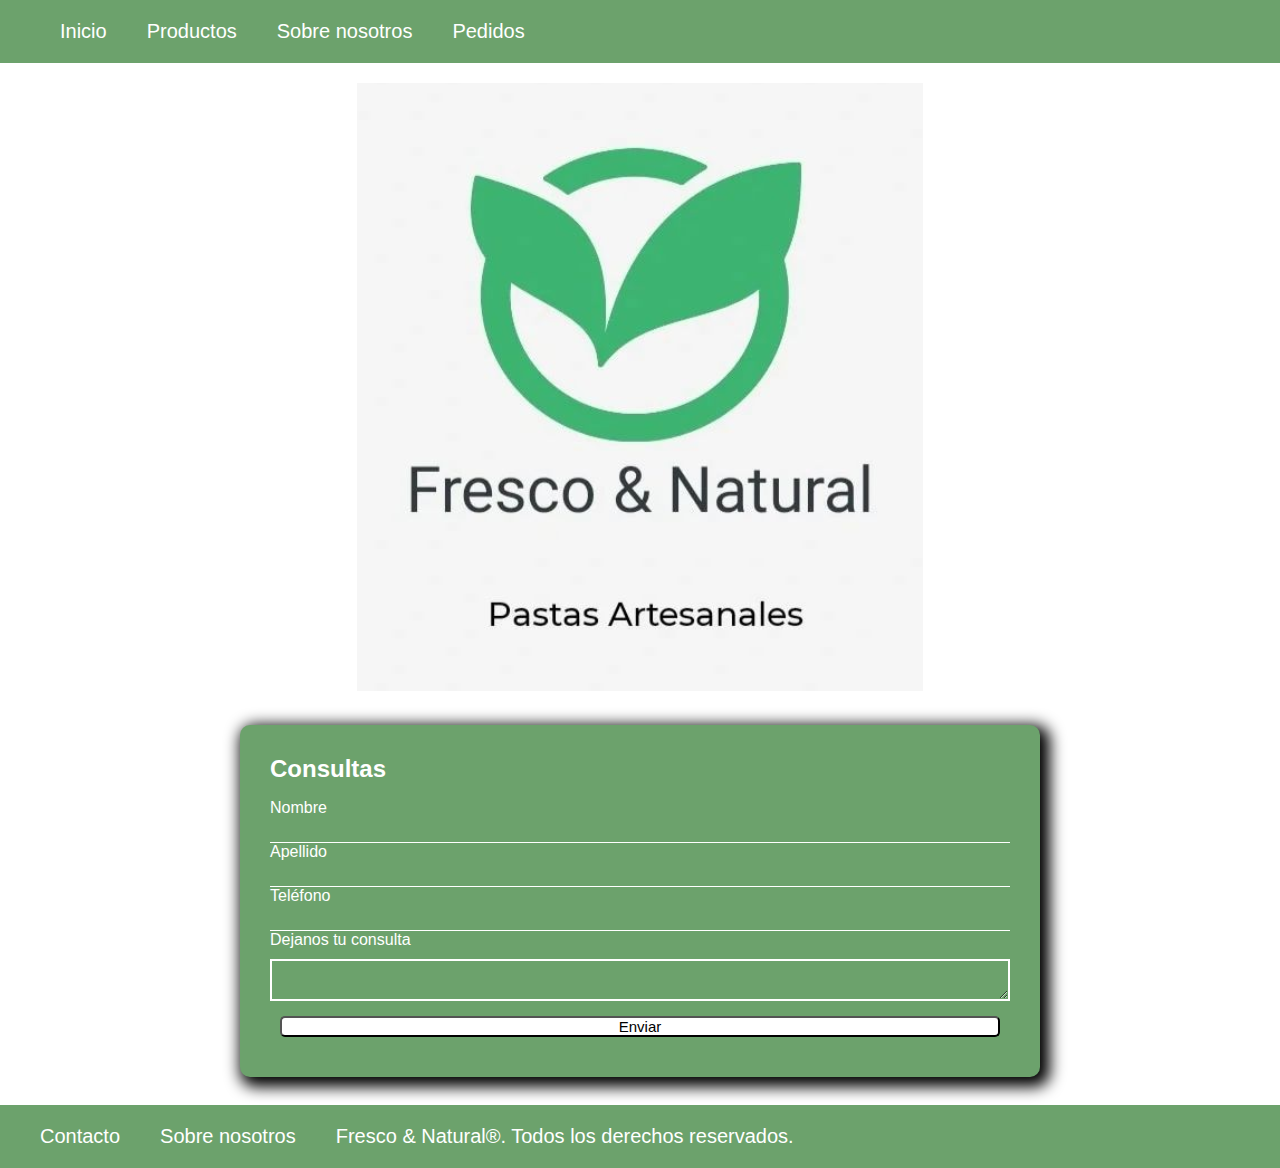
==== Pages/consullta.html @ 504fe296 "se terminan de escribir los codigos de las distintas paginas. Se codea html. Se hace commit para gua" ====
<!DOCTYPE html>
<html lang="en">
<head>
    <meta charset="UTF-8">
    <meta http-equiv="X-UA-Compatible" content="IE=edge">
    <meta name="viewport" content="width=device-width, initial-scale=1.0">
    <title>Consultas</title>
    <link rel="stylesheet" href="../assets/css/style.css">
    <link rel="shortcut icon" href="../assets/img/logo.png" type="image/x-icon">
    </head>
<body>
    <nav class="navbar">
        <div>
            <ul class="menu">
                <li><a href="../index.html">Inicio</a></li>
                <li><a href="./productos.html">Productos</a></li>
                <li><a href="../Pages/nosotros.html">Sobre nosotros</a></li>
                <li><a href="">Pedidos</a></li>
            </ul>
        </div>
    </nav>

    <header class="header">

        <img src="../assets/img/logo.png" alt="">

    </header>

    <form class="formulario-consulta" action="formulario">
        <h2>Consultas</h2>
        <label> Nombre
            <input type="text" name="nombre" required>
        </label>
        <label>Apellido
            <input type="text" name="apellido" required>
        </label>
        <label>Teléfono
            <input type="tel" name="tel" required>
        </label>
        <label>Dejanos tu consulta
            <textarea name="consulta" id="consulta" cols="30" rows="10"></textarea>
        </label>
        <button type="submit"><a href="./consullta.html">Enviar</a></button>

    </form><br>

    <footer class="footer">
        <div>
            <ul class="info-footer">
                <li><a href="">Contacto</a></li>
                <li><a href="../Pages/nosotros.html">Sobre nosotros</a></li>
                <li><a href="https://www.instagram.com/fresco_y_natural_1/" target="_blank">Fresco & Natural®. Todos los derechos reservados.</a></li>
            </ul>
        </div>
    </footer>
</body>
</html>
---- assets/css/style.css ----
* {
  padding: 0;
  margin: 0;
  box-sizing: border-box;
  font-family: Arial, Helvetica, sans-serif;
}

.header {
  padding: 20px;
  text-align: center;
}

.header > h1 {
  padding: 20px;
}

.info-footer {
  padding: 20px;
  background-color: rgb(108, 162, 108);
  display: flex;
  font-size: 20px;
  text-decoration: none;
  list-style-type: none;
}

.navbar {
  background-color: rgb(108, 162, 108);
  padding: 10px 20px;
  list-style-type: none;
  text-decoration: none;
  font-size: 20px;
}

.formulario-consulta {
  padding: 30px;
  margin-bottom: 30px;
  max-width: 800px;
  box-shadow: 5px 5px 15px 5px #000000;
  margin: 10px auto;
  display: grid;
  background-color: rgb(108, 162, 108);
  border-radius: 10px;
  grid-template-columns: 1fr 1fr;
  grid-template-rows: 1fr 1fr 1fr 1fr 70px;
  grid-template-areas: "titulo     titulo" "nombre    nombre" "apellido apellido" "tel        tel   " "consulta   consulta" "btn          btn";
}

.formulario-consulta h2:nth-child(1) {
  grid-area: titulo;
  color: white;
}

.formulario-consulta label:nth-child(2) {
  grid-area: nombre;
}

.formulario-consulta label:nth-child(3) {
  grid-area: apellido;
}

.formulario-consulta label:nth-child(4) {
  grid-area: tel;
}

.formulario-consulta label:nth-child(5) {
  grid-area: consulta;
}

.formulario-consulta button:nth-child(6) {
  grid-area: btn;
  border-radius: 5px;
  background-color: white;
  font-size: 15px;
  margin: 10px;
  margin-top: 15px;
}
.formulario-consulta button:nth-child(6) > a {
  text-decoration: none;
  color: #000000;
}
.formulario-consulta button:nth-child(6) > a > a:hover {
  background-color: blue;
  color: white;
}

.formulario-consulta label {
  display: flex;
  flex-direction: column;
  gap: 10px;
  color: white;
}

.formulario-consulta > label > input {
  background-color: transparent;
  border: 0;
  border-bottom: 1px solid white;
  outline: none;
}

.formulario-consulta > label > input {
  color: white;
}

.formulario-consulta > label > textarea {
  color: white;
}

.formulario-consulta > label > textarea {
  background-color: transparent;
  border: 0;
  border: 2px solid white;
  outline: none;
  height: 200px;
}

.menu {
  display: flex;
  padding: 10px 20px;
  list-style-type: none;
}

ul > li > a {
  padding: 20px;
  color: white;
  text-decoration: none;
  list-style-type: none;
}

.main-nosotros {
  padding: 20px;
}

.nosotros {
  padding: 30px;
  max-width: 800px;
  box-shadow: 5px 5px 15px 5px #000000;
  margin: 10px auto;
  display: grid;
  background-color: rgb(108, 162, 108);
  border-radius: 10px;
  text-align: center;
  color: white;
  font-size: 20px;
}

.productos-info {
  margin: 20px;
  width: 250px;
  border: 1px solid;
  display: flex;
  flex-direction: column;
  padding: 10px;
  border-radius: 5px;
  gap: 20px;
  box-shadow: 10px 10px 5px 0px black;
  text-align: center;
}
.productos-info > img {
  width: 100%;
}
.productos-info > .btn {
  background-color: rgb(108, 162, 108);
  border: 0;
  padding: 10px;
  color: white;
  border-radius: 5px;
  text-decoration: none;
  list-style-type: none;
}
.productos-info > .btn:hover {
  background-color: blue;
}
.productos-info > .btn > a {
  text-decoration: none;
  list-style-type: none;
  color: white;
}
.productos-info > .btn > a:hover {
  color: white;
}
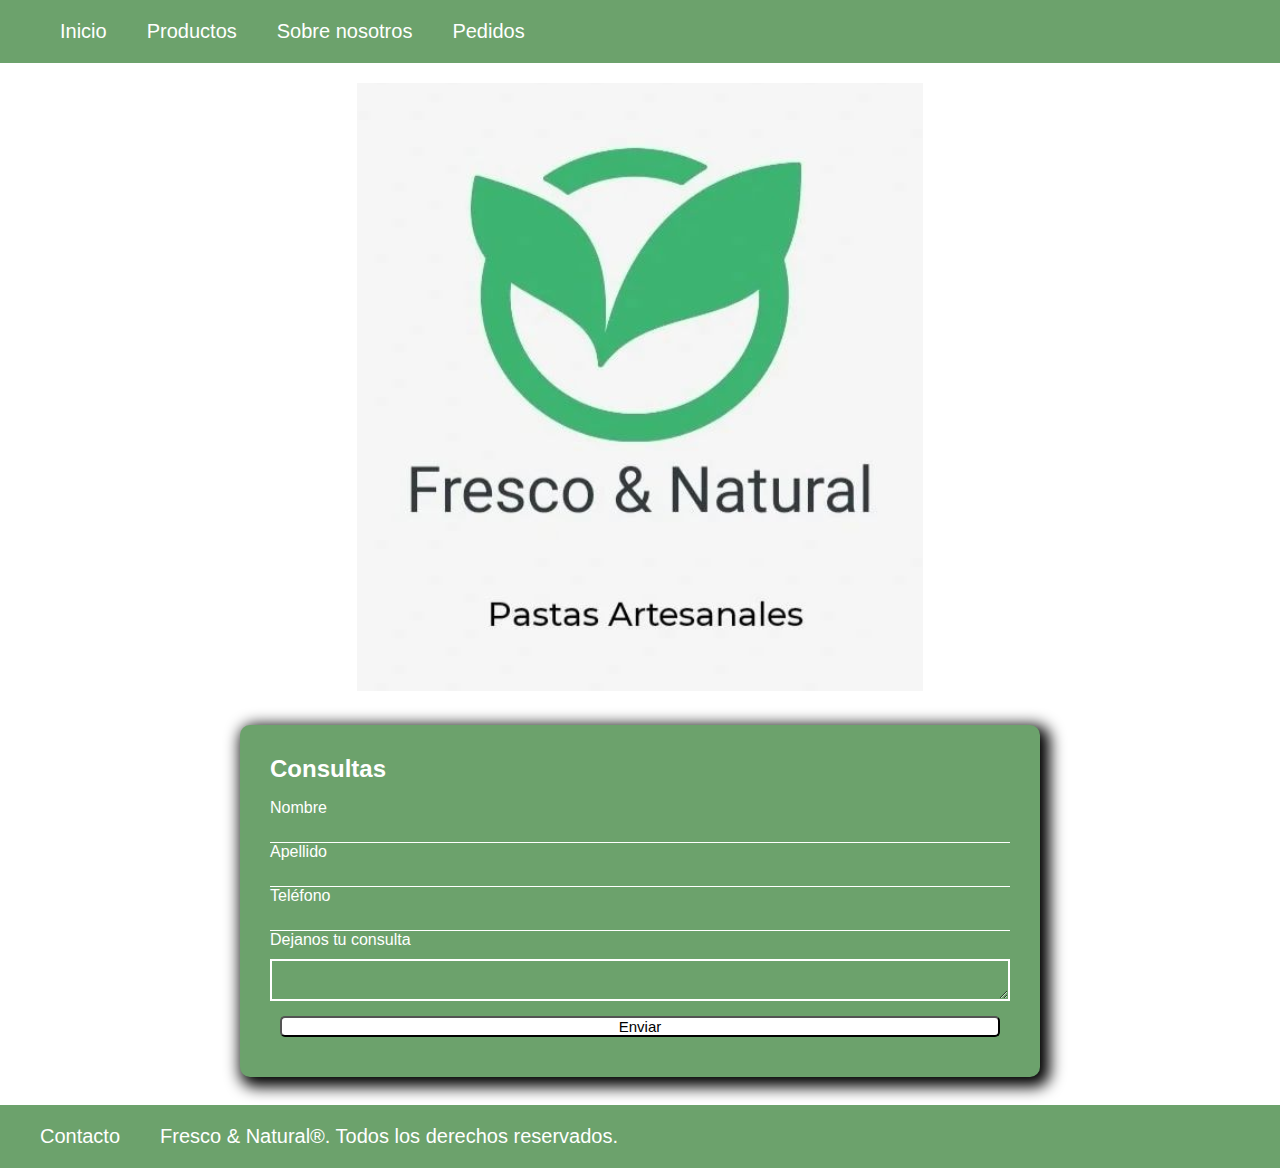
==== commit df773218: "Se ultiman detalles para la entrega" ====
--- a/Pages/consullta.html
+++ b/Pages/consullta.html
@@ -4,18 +4,19 @@
     <meta charset="UTF-8">
     <meta http-equiv="X-UA-Compatible" content="IE=edge">
     <meta name="viewport" content="width=device-width, initial-scale=1.0">
-    <title>Consultas</title>
+    <title>Contacto</title>
     <link rel="stylesheet" href="../assets/css/style.css">
     <link rel="shortcut icon" href="../assets/img/logo.png" type="image/x-icon">
     </head>
 <body>
     <nav class="navbar">
+        <i class="fa-solid fa-caret-down"></i>
         <div>
             <ul class="menu">
                 <li><a href="../index.html">Inicio</a></li>
                 <li><a href="./productos.html">Productos</a></li>
                 <li><a href="../Pages/nosotros.html">Sobre nosotros</a></li>
-                <li><a href="">Pedidos</a></li>
+                <li><a href="./pedidos.html">Pedidos</a></li>
             </ul>
         </div>
     </nav>
@@ -38,7 +39,7 @@
             <input type="tel" name="tel" required>
         </label>
         <label>Dejanos tu consulta
-            <textarea name="consulta" id="consulta" cols="30" rows="10"></textarea>
+            <textarea name="consulta" id="consulta" cols="30" rows="10" required></textarea>
         </label>
         <button type="submit"><a href="./consullta.html">Enviar</a></button>
 
@@ -48,7 +49,7 @@
         <div>
             <ul class="info-footer">
                 <li><a href="">Contacto</a></li>
-                <li><a href="../Pages/nosotros.html">Sobre nosotros</a></li>
+                
                 <li><a href="https://www.instagram.com/fresco_y_natural_1/" target="_blank">Fresco & Natural®. Todos los derechos reservados.</a></li>
             </ul>
         </div>
--- a/assets/css/style.css
+++ b/assets/css/style.css
@@ -35,7 +35,7 @@
   padding: 30px;
   margin-bottom: 30px;
   max-width: 800px;
-  box-shadow: 5px 5px 15px 5px #000000;
+  box-shadow: 5px 5px 15px 5px black;
   margin: 10px auto;
   display: grid;
   background-color: rgb(108, 162, 108);
@@ -76,7 +76,7 @@
 }
 .formulario-consulta button:nth-child(6) > a {
   text-decoration: none;
-  color: #000000;
+  color: black;
 }
 .formulario-consulta button:nth-child(6) > a > a:hover {
   background-color: blue;
@@ -133,7 +133,7 @@
 .nosotros {
   padding: 30px;
   max-width: 800px;
-  box-shadow: 5px 5px 15px 5px #000000;
+  box-shadow: 5px 5px 15px 5px black;
   margin: 10px auto;
   display: grid;
   background-color: rgb(108, 162, 108);
@@ -177,4 +177,28 @@
 }
 .productos-info > .btn > a:hover {
   color: white;
+}
+
+.cards {
+  display: grid;
+  justify-content: center;
+  align-items: center;
+  padding: 30px;
+  max-width: 500px;
+  margin: 10px auto;
+  grid-template-columns: 1fr 1fr;
+  grid-template-rows: 1fr 1fr;
+  grid-template-areas: "lones    ioles" "fid       sor";
+}
+
+@media (min-width: 768px) {
+  .fa-caret-down {
+    color: white;
+    background-color: white;
+  }
+}
+@media (max-width: 1200px) {
+  .navbar .fa-caret-down {
+    background-color: white;
+  }
 }